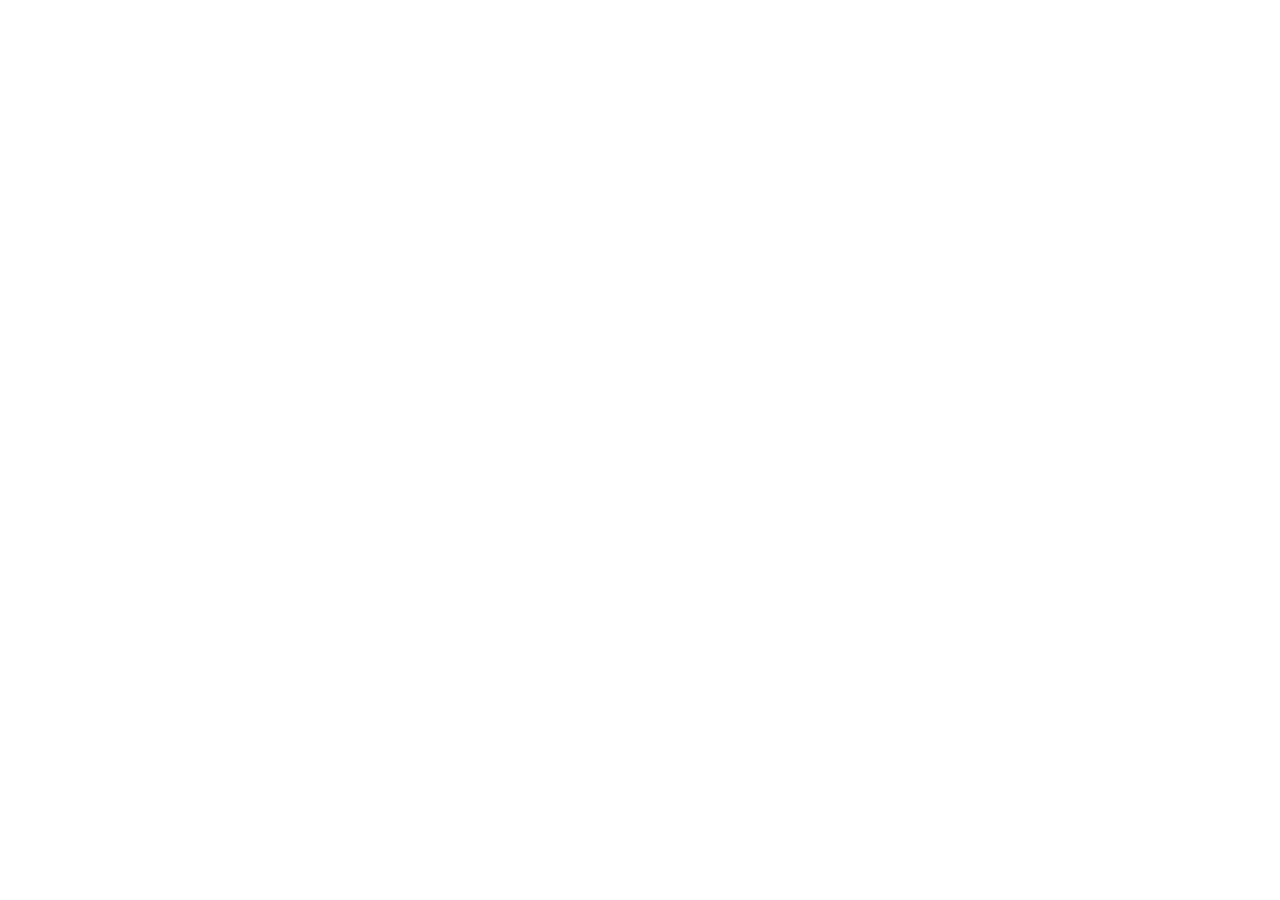
==== Лабораторна робота 1/index.html @ ef89871c "Update and rename Index.html to index.html" ====
<!DOCTYPE html>
<html lang="uk">
<head>
    <meta charset="UTF-8">
    <meta name="viewport" content="width=device-width, initial-scale=1.0">
    <title>Лабораторна робота 1</title>
</head>
<body>
    <title>Laba</title>
    <script src="scripts/index.js"></script>
</body>
</html>
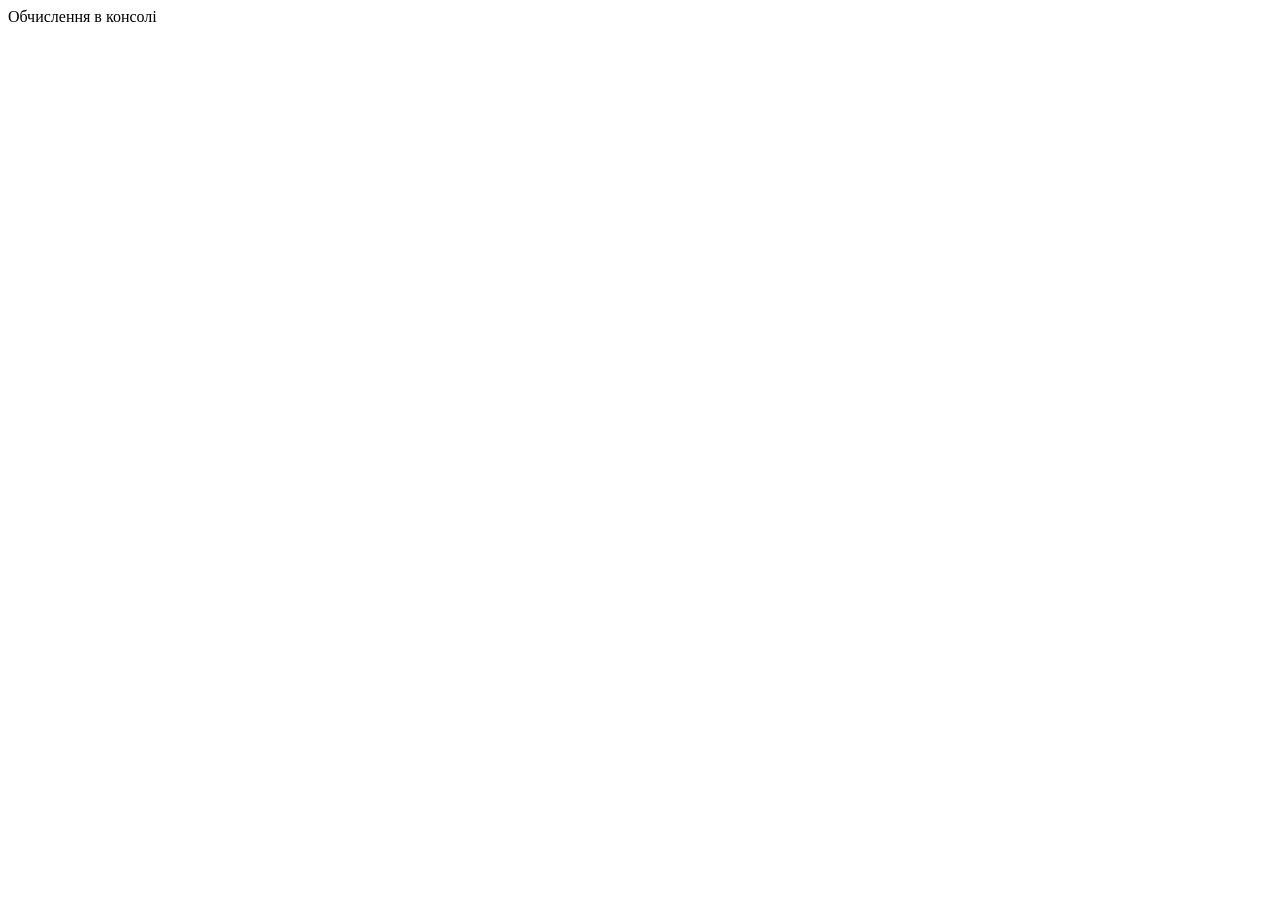
==== commit 56b54fa5: "Update index.html" ====
--- a/Лабораторна робота 1/index.html
+++ b/Лабораторна робота 1/index.html
@@ -1,12 +1,14 @@
 <!DOCTYPE html>
-<html lang="uk">
+<html lang="en">
 <head>
     <meta charset="UTF-8">
     <meta name="viewport" content="width=device-width, initial-scale=1.0">
     <title>Лабораторна робота 1</title>
 </head>
 <body>
-    <title>Laba</title>
+    <div>
+        Обчислення в консолі
+    </div>
     <script src="scripts/index.js"></script>
 </body>
 </html>
